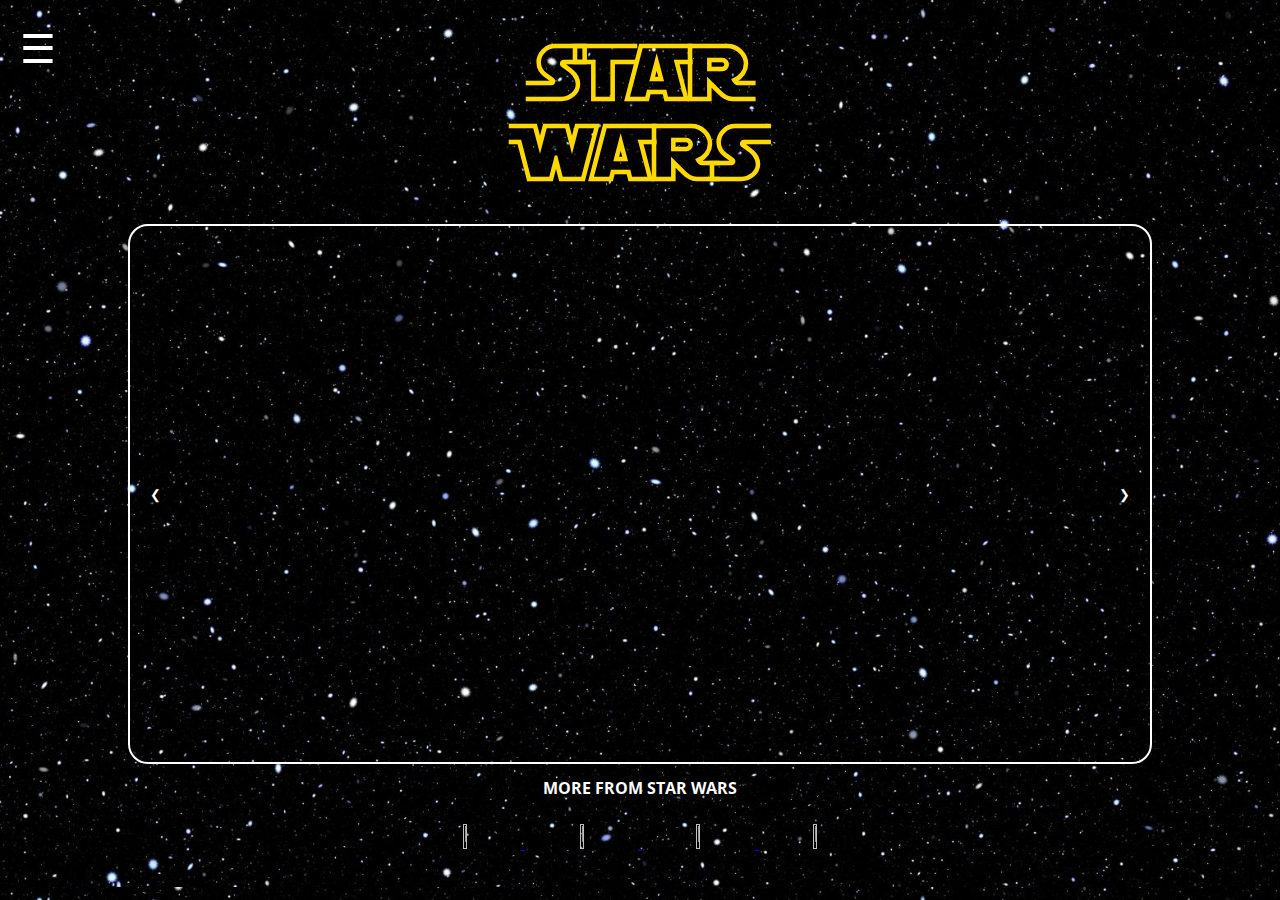
==== index.html @ 68c253ad "fix: :bug: SE arregalaron algunas funciones deficientes" ====
<!DOCTYPE html>
<html lang="en">

<head>
    <meta charset="UTF-8">
    <meta name="viewport" content="width=device-width, initial-scale=1.0">
    <title>Star Wars</title>
    <link rel="stylesheet" href="styles.css">
</head>

<body>
    <main class="menu">
        <h1>Star <br> Wars</h1>
    </main>
    <header class="main">
        <input type="checkbox" id="menu-toggle" class="menu-toggle">
        <label for="menu-toggle" class="hamburguer-menu" style="color: white;">&#9776;</label>
        <div class="menu-overlay">
            <label for="menu-toggle" class="close-menu">&times;</label>
            <nav class="navegador">  
                <ul class="barra">
                    <li><a href="films.html">FILMS</a></li>
                    <li><a href="people.html">PEOPLE</a></li>
                    <li><a href="starships.html">STARSHIPS</a></li>
                    <li><a href="vehicles.html">VEHICLES</a></li>
                    <li><a href="species.html">SPECIES</a></li>
                    <li><a href="planet.html">PLANET</a></li>
                </ul>
            </nav>
        </div>
    </header>
    
    <section class="container1">
        <div class="carousel">
            <button class="prev">&#10094;</button>
            <img src="https://t3.ftcdn.net/jpg/02/98/94/38/360_F_298943877_A4W7tVyZPCu6gNGuGXJUerZbXsWmblLb.jpg" alt="">
            <img src="https://img.uhdpaper.com/wallpaper/darth-vader-obi-wan-kenobi-series-653@1@g-thumb.jpg" alt="">
            <img src="https://www.lavanguardia.com/files/og_thumbnail/uploads/2020/02/04/5fa8ff22f10b5.jpeg" alt="">
            <img src="https://i.pinimg.com/originals/49/86/d7/4986d7c7b927ef7dfc9955f1d05267b7.jpg" alt="">
            <button class="next">&#10095;</button>
        </div>
    </section>
    


    <footer class="redes">
        <h2>MORE FROM STAR WARS</h2>
        <a href="https://www.tiktok.com/@starwars?lang=en">
            <img src="https://static.vecteezy.com/system/resources/previews/023/986/492/non_2x/tiktok-logo-tiktok-logo-transparent-tiktok-icon-transparent-free-free-png.png"
                alt="">
        </a>
        <a href="https://www.facebook.com/StarWars/">
            <img src="https://cdn.freebiesupply.com/logos/large/2x/facebook-logo-white-2019.png" alt="">
        </a>
        <a href="https://x.com/starwars?ref_src=twsrc%5Egoogle%7Ctwcamp%5Eserp%7Ctwgr%5Eauthor">
            <img src="https://img.freepik.com/free-vector/new-2023-twitter-logo-x-icon-design_1017-45418.jpg?size=338&ext=jpg&ga=GA1.1.2008272138.1724889600&semt=ais_hybrid"
                alt="">
        </a>
        <a href="https://www.youtube.com/user/starwars">
            <img src="https://img.icons8.com/win10/200/FFFFFF/youtube-squared.png" alt="">
        </a>
    </footer>
    <script src="carousel.js"></script>
</body>

</html>
---- styles.css ----
* {
    margin: 0;
    border: 0;
    box-sizing: border-box;
}

body {
    background-image: url("/img/Start Wars.jpg");
    background-size: cover;
    font-family: "/fuentes/OpenSans-VariableFont_wdth,wght.ttf", "sans-serif";
}

@font-face {
    font-family: "/fuentes/SF Distant Galaxy AltOutline.ttf";
    src: url("/fuentes/SF Distant Galaxy AltOutline.ttf") format("truetype");
}

@font-face {
    font-family: "/fuentes/OpenSans-VariableFont_wdth,wght.ttf";
    src: url("/fuentes/OpenSans-VariableFont_wdth,wght.ttf") format("truetype");
}

/* Estilos del botón del menú hamburguesa */
.hamburguer-menu {
    position: fixed;
    top: 20px;
    left: 20px; /* Cambia de right a left */
    background-color: transparent;
    border: none;
    font-size: 40px; /* Reduce el tamaño del icono */
    cursor: pointer;
    color: white;
}

/* Ocultar el menú inicialmente */
.menu-overlay {
    position: fixed;
    top: 0;
    left: 0;
    width: 250px; /* Reduce el ancho del menú */
    height: 100%;
    background-color: rgba(0, 0, 0, 0.9);
    display: none;
    flex-direction: column;
    justify-content: center;
    align-items: center;
    z-index: 9;
}

/* Estilos del botón para cerrar el menú */
.close-menu {
    position: absolute;
    top: 20px;
    right: 20px;
    background-color: transparent;
    border: none;
    font-size: 30px; /* Reduce el tamaño del icono */
    color: white;
    cursor: pointer;
}

/* Estilos de los enlaces del menú */
.navegador ul {
    list-style: none;
    text-align: center;
}

.navegador ul li {
    margin: 10px 0; /* Reduce el margen entre los items */
}

.navegador ul li a {
    text-decoration: none;
    color: white;
    font-size: 18px; /* Reduce el tamaño del texto */
    transition: color 0.3s;
}

.navegador ul li a:hover {
    color: #F7C826;
}

/* Mostrar el menú cuando esté activo */
.menu-overlay.active {
    display: flex;
}

/* Ocultar el checkbox */
.menu-toggle {
    display: none;
}

/* Mostrar el menú si el checkbox está marcado */
.menu-toggle:checked ~ .menu-overlay {
    display: flex;
}

/* Ocultar el icono de las tres barras cuando el menú esté abierto */
.menu-toggle:checked + .hamburguer-menu {
    display: none;
}

.menu {
    margin: 2.5%;
}

.menu h1 {
    font-family: "/fuentes/SF Distant Galaxy AltOutline.ttf", "sans-serif";
    text-align: center;
    color: rgb(255, 217, 0);
    font-size: 5em;
}

.barra {
    font-size: 1.5em;
    text-align: center;
    padding: 2%;
}

.barra li {
    list-style: none;
    display: inline;
}

.barra li a {
    color: white;
    text-decoration: none;
    margin: 5%;
}

.seccion {
    width: 100%;
    height: 25%;
    border-top: 1px solid white;
    border-bottom: 1px solid white;
}

.seccion img {
    width: 90%;
    height: 400px;
    margin: 1.5% auto;
    display: block;
}

.redes {
    margin: 1%;
    text-align: center;
}

.redes h2 {
    color: white;
    font-size: 1em;
    text-align: center;
}

.redes img {
    width: 5%;
    height: 25px;
    margin: 2%;
}

/*@media (min-width: 659px) {
    .hamburguer-menu {
        display: none;
    }
}*/

/*@media (max-width: 700px) {
    .navegador {
        display: none;
    }

}*/

.container1 {
    width: 80%;
    height: 60vh;
    background-color: rgba(223, 223, 223, 0); 
    position: relative;
    margin: auto;
    display: flex;
    flex-direction: column;
    justify-content: center;
    align-items: center;
}

@media (max-width: 768px) {
    .container1 {
        margin-top: 80px;
        width: 90%; 
        height: 40vh; 
        padding: 10px;
    }
}

.carousel {
    width: 100%;
    height: 100%;
    overflow: hidden;
    display: flex;
    justify-content: center; 
    align-items: center; 
    margin: 0;
    box-sizing: border-box;
    padding: 0;
    position: relative;
    border: 2px solid #ffffff;
    border-radius: 20px;
}

.carousel img {
    position: absolute;
    width: 100%;
    height: auto;
    opacity: 0;
    transition: opacity 1s ease-in-out;
    display: none;
}

.carousel img.active {
    display: block;
    opacity: 1;
}


.carousel img.transition {
    transform: translateX(-50%) scale(1);
}

.carousel .prev, .carousel .next {
    position: absolute;
    top: 50%;
    transform: translateY(-50%);
    background-color: rgba(0, 0, 0, 0.5);
    color: white;
    border: none;
    padding: 10px;
    cursor: pointer;
    z-index: 1000;
}

.carousel .prev {
    left: 10px;
}

.carousel .next {
    right: 10px;
}

@media (max-width: 600px) {
    .carousel .prev, .carousel .next {
        padding: 5px;
        font-size: 16px;
    }
}
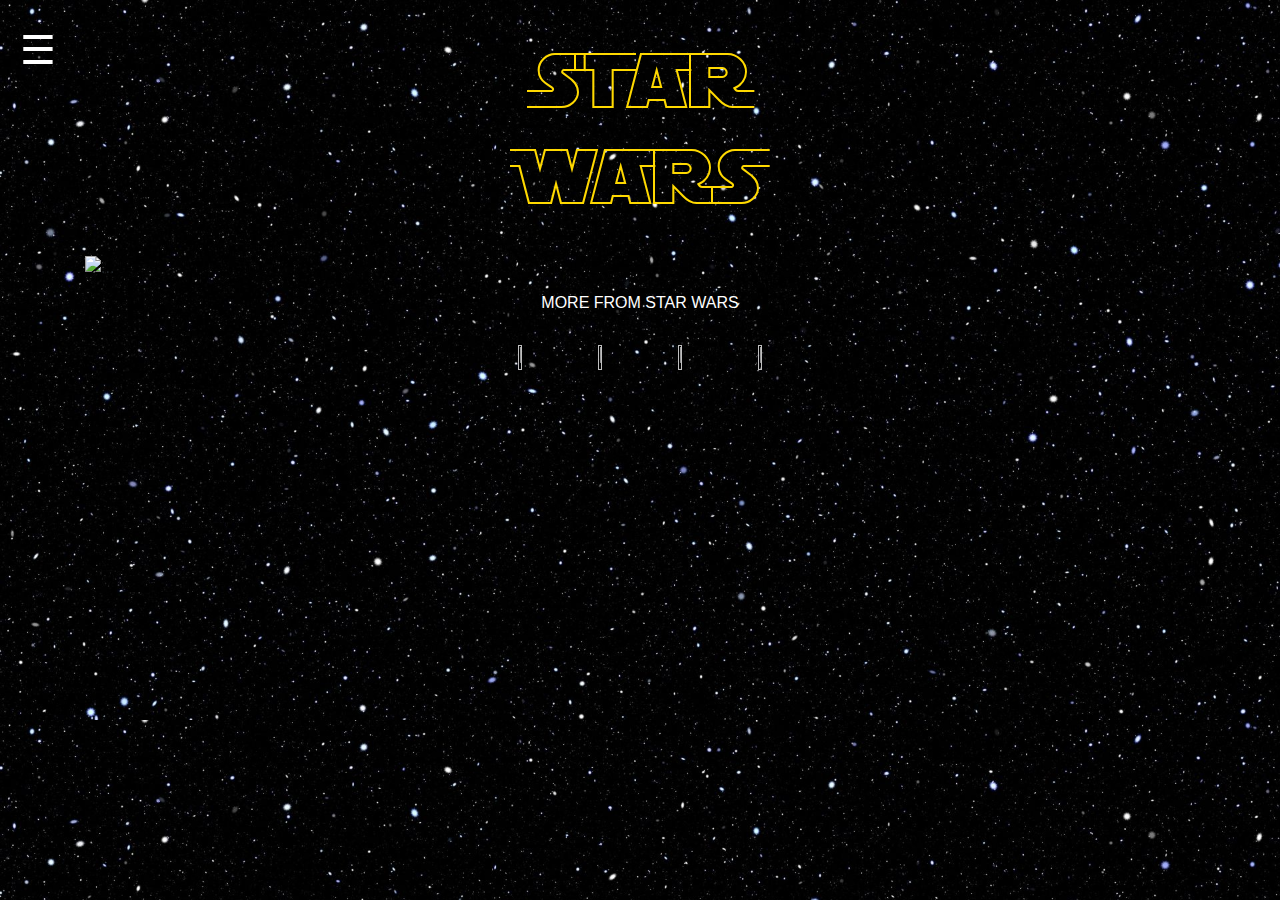
==== commit 24f3e2bb: "style: :art: Se agregaron mas estilos y se cambiaron otros" ====
--- a/index.html
+++ b/index.html
@@ -5,7 +5,9 @@
     <meta charset="UTF-8">
     <meta name="viewport" content="width=device-width, initial-scale=1.0">
     <title>Star Wars</title>
-    <link rel="stylesheet" href="styles.css">
+    <link rel="stylesheet" href="index.css">
+    <link rel="stylesheet" href="https://cdn.jsdelivr.net/npm/bootstrap@4.4.1/dist/css/bootstrap.min.css"
+        integrity="sha384-Vkoo8x4CGsO3+Hhxv8T/Q5PaXtkKtu6ug5TOeNV6gBiFeWPGFN9MuhOf23Q9Ifjh" crossorigin="anonymous">
 </head>
 
 <body>
@@ -17,7 +19,7 @@
         <label for="menu-toggle" class="hamburguer-menu" style="color: white;">&#9776;</label>
         <div class="menu-overlay">
             <label for="menu-toggle" class="close-menu">&times;</label>
-            <nav class="navegador">  
+            <nav class="navegador">
                 <ul class="barra">
                     <li><a href="films.html">FILMS</a></li>
                     <li><a href="people.html">PEOPLE</a></li>
@@ -29,18 +31,23 @@
             </nav>
         </div>
     </header>
-    
-    <section class="container1">
-        <div class="carousel">
-            <button class="prev">&#10094;</button>
-            <img src="https://t3.ftcdn.net/jpg/02/98/94/38/360_F_298943877_A4W7tVyZPCu6gNGuGXJUerZbXsWmblLb.jpg" alt="">
-            <img src="https://img.uhdpaper.com/wallpaper/darth-vader-obi-wan-kenobi-series-653@1@g-thumb.jpg" alt="">
-            <img src="https://www.lavanguardia.com/files/og_thumbnail/uploads/2020/02/04/5fa8ff22f10b5.jpeg" alt="">
-            <img src="https://i.pinimg.com/originals/49/86/d7/4986d7c7b927ef7dfc9955f1d05267b7.jpg" alt="">
-            <button class="next">&#10095;</button>
+    <section class="container">
+        <div id="carouselExampleSlidesOnly" class="carousel slide" data-ride="carousel">
+            <div class="carousel-inner">
+                <div class="carousel-item active">
+                    <img src="https://i.pinimg.com/originals/49/86/d7/4986d7c7b927ef7dfc9955f1d05267b7.jpg" class="d-block w-100" alt="...">
+                </div>
+                <div class="carousel-item">
+                    <img src="https://i.pinimg.com/564x/cf/4d/4d/cf4d4d5884d5eb954eeeeed5e8628ac9.jpg" class="d-block w-100" alt="...">
+                </div>
+                <div class="carousel-item">
+                    <img src="https://i.pinimg.com/564x/56/50/b8/5650b8c8be8dffac51ae16adc8ee64a4.jpg" class="d-block w-100" alt="...">
+                </div>
+            </div>
         </div>
     </section>
     
+
 
 
     <footer class="redes">
@@ -60,7 +67,21 @@
             <img src="https://img.icons8.com/win10/200/FFFFFF/youtube-squared.png" alt="">
         </a>
     </footer>
-    <script src="carousel.js"></script>
+    <script>
+        $(document).ready(function () {
+            $('#carouselExampleSlidesOnly').carousel();
+        });
+    </script>
+    <script src="https://code.jquery.com/jquery-3.4.1.slim.min.js"
+        integrity="sha384-J6qa4849blE2+poT4WnyKhv5vZF5SrPo0iEjwBvKU7imGFAV0wwj1yYfoRSJoZ+n"
+        crossorigin="anonymous"></script>
+    <script src="https://cdn.jsdelivr.net/npm/popper.js@1.16.0/dist/umd/popper.min.js"
+        integrity="sha384-Q6E9RHvbIyZFJoft+2mJbHaEWldlvI9IOYy5n3zV9zzTtmI3UksdQRVvoxMfooAo"
+        crossorigin="anonymous"></script>
+    <script src="https://cdn.jsdelivr.net/npm/bootstrap@4.4.1/dist/js/bootstrap.min.js"
+        integrity="sha384-wfSDF2E50Y2D1uUdj0O3uMBJnjuUD4Ih7YwaYd1iqfktj0Uod8GCExl3Og8ifwB6"
+        crossorigin="anonymous"></script>
+    <script src="index.js"></script>
 </body>
 
 </html>--- a/index.css
+++ b/index.css
@@ -0,0 +1,182 @@
+* {
+    margin: 0;
+    border: 0;
+    box-sizing: border-box;
+}
+
+body {
+    background-image: url("/img/Start Wars.jpg");
+    background-size: cover;
+    font-family: "/fuentes/OpenSans-VariableFont_wdth,wght.ttf", "sans-serif";
+}
+
+@font-face {
+    font-family: "/fuentes/SF Distant Galaxy AltOutline.ttf";
+    src: url("/fuentes/SF Distant Galaxy AltOutline.ttf") format("truetype");
+}
+
+@font-face {
+    font-family: "/fuentes/OpenSans-VariableFont_wdth,wght.ttf";
+    src: url("/fuentes/OpenSans-VariableFont_wdth,wght.ttf") format("truetype");
+}
+
+/* Estilos del botón del menú hamburguesa */
+.hamburguer-menu {
+    position: fixed;
+    top: 20px;
+    left: 20px; /* Cambia de right a left */
+    background-color: transparent;
+    border: none;
+    font-size: 40px; /* Reduce el tamaño del icono */
+    cursor: pointer;
+    color: white;
+}
+
+/* Ocultar el menú inicialmente */
+.menu-overlay {
+    position: fixed;
+    top: 0;
+    left: 0;
+    width: 250px; /* Reduce el ancho del menú */
+    height: 100%;
+    background-color: rgba(0, 0, 0, 0.9);
+    display: none;
+    flex-direction: column;
+    justify-content: center;
+    align-items: center;
+    z-index: 9;
+}
+
+/* Estilos del botón para cerrar el menú */
+.close-menu {
+    position: absolute;
+    top: 20px;
+    right: 20px;
+    background-color: transparent;
+    border: none;
+    font-size: 30px; /* Reduce el tamaño del icono */
+    color: white;
+    cursor: pointer;
+}
+
+/* Estilos de los enlaces del menú */
+.navegador ul {
+    list-style: none;
+    text-align: center;
+}
+
+.navegador ul li {
+    margin: 10px 0; /* Reduce el margen entre los items */
+}
+
+.navegador ul li a {
+    text-decoration: none;
+    color: white;
+    font-size: 18px; /* Reduce el tamaño del texto */
+    transition: color 0.3s;
+}
+
+.navegador ul li a:hover {
+    color: #F7C826;
+}
+
+/* Mostrar el menú cuando esté activo */
+.menu-overlay.active {
+    display: flex;
+}
+
+/* Ocultar el checkbox */
+.menu-toggle {
+    display: none;
+}
+
+/* Mostrar el menú si el checkbox está marcado */
+.menu-toggle:checked ~ .menu-overlay {
+    display: flex;
+}
+
+/* Ocultar el icono de las tres barras cuando el menú esté abierto */
+.menu-toggle:checked + .hamburguer-menu {
+    display: none;
+}
+
+.menu {
+    margin: 2.5%;
+}
+
+.menu h1 {
+    font-family: "/fuentes/SF Distant Galaxy AltOutline.ttf", "sans-serif";
+    text-align: center;
+    color: rgb(255, 217, 0);
+    font-size: 5em;
+}
+
+.barra {
+    font-size: 1.5em;
+    text-align: center;
+    padding: 2%;
+}
+
+.barra li {
+    list-style: none;
+    display: inline;
+}
+
+.barra li a {
+    color: white;
+    text-decoration: none;
+    margin: 5%;
+}
+
+.container {
+    width: 100%;
+    height: 25%;
+}
+
+.carousel {
+    width: 100%;
+}
+
+.carousel-item img {
+    width: 100%;
+    height: auto; /* Mantiene la proporción de aspecto */
+}
+
+@media (max-width: 768px) {
+    .carousel-item img {
+        width: 100%;
+        height: auto;
+    }
+}
+
+
+
+.redes {
+    margin: 1%;
+    text-align: center;
+}
+
+.redes h2 {
+    color: white;
+    font-size: 1em;
+    text-align: center;
+}
+
+.redes img {
+    width: 2%;
+    height: 25px;
+    margin: 2%;
+}
+
+/*@media (min-width: 659px) {
+    .hamburguer-menu {
+        display: none;
+    }
+}*/
+
+/*@media (max-width: 700px) {
+    .navegador {
+        display: none;
+    }
+
+}*/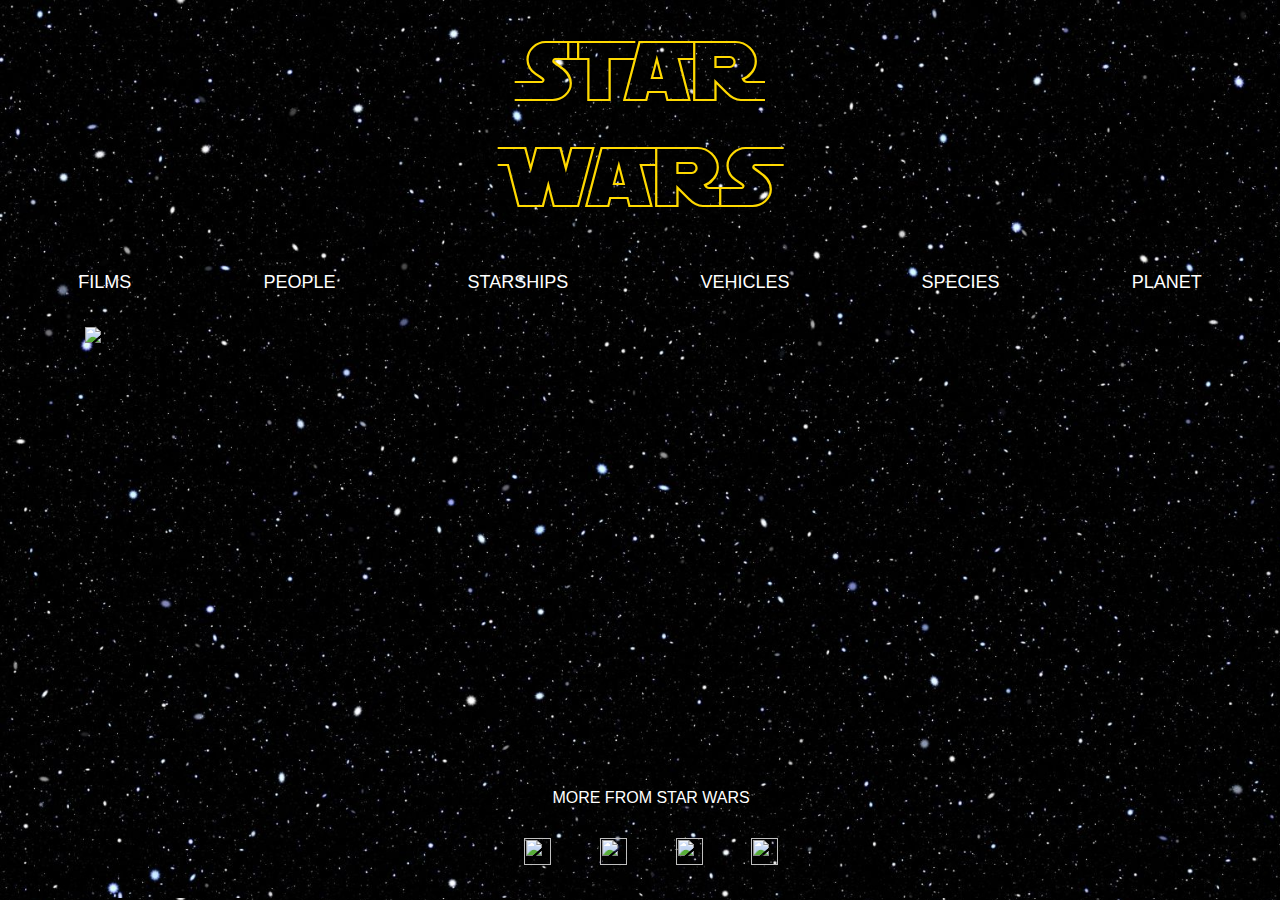
==== commit 0db7dc95: "fix: :bug: Se arreglaron detalle de vario archivos" ====
--- a/index.html
+++ b/index.html
@@ -30,6 +30,16 @@
                 </ul>
             </nav>
         </div>
+        <nav class="nave">
+            <ul class="barra">
+                <li><a href="films.html">FILMS</a></li>
+                <li><a href="people.html">PEOPLE</a></li>
+                <li><a href="starships.html">STARSHIPS</a></li>
+                <li><a href="vehicles.html">VEHICLES</a></li>
+                <li><a href="species.html">SPECIES</a></li>
+                <li><a href="planet.html">PLANET</a></li>
+            </ul>
+        </nav>
     </header>
     <section class="container">
         <div id="carouselExampleSlidesOnly" class="carousel slide" data-ride="carousel">
@@ -45,10 +55,6 @@
                 </div>
             </div>
         </div>
-    </section>
-    
-
-
 
     <footer class="redes">
         <h2>MORE FROM STAR WARS</h2>
@@ -67,6 +73,7 @@
             <img src="https://img.icons8.com/win10/200/FFFFFF/youtube-squared.png" alt="">
         </a>
     </footer>
+</section>
     <script>
         $(document).ready(function () {
             $('#carouselExampleSlidesOnly').carousel();
--- a/index.css
+++ b/index.css
@@ -8,6 +8,7 @@
     background-image: url("/img/Start Wars.jpg");
     background-size: cover;
     font-family: "/fuentes/OpenSans-VariableFont_wdth,wght.ttf", "sans-serif";
+    overflow-x: hidden;
 }
 
 @font-face {
@@ -80,6 +81,28 @@
     color: #F7C826;
 }
 
+
+
+/* Estilos de los enlaces del menú */
+.nave ul {
+    list-style: none;
+    text-align: center;
+}
+
+.nave ul li {
+    margin: 10px 0; /* Reduce el margen entre los items */
+}
+
+.nave ul li a {
+    text-decoration: none;
+    color: white;
+    font-size: 18px; /* Reduce el tamaño del texto */
+    transition: color 0.3s;
+}
+
+.nave ul li a:hover {
+    color: #F7C826;
+}
 /* Mostrar el menú cuando esté activo */
 .menu-overlay.active {
     display: flex;
@@ -101,20 +124,20 @@
 }
 
 .menu {
-    margin: 2.5%;
+    margin: 1.5%;
 }
 
 .menu h1 {
     font-family: "/fuentes/SF Distant Galaxy AltOutline.ttf", "sans-serif";
     text-align: center;
     color: rgb(255, 217, 0);
-    font-size: 5em;
+    font-size: 5.5em;
 }
 
 .barra {
     font-size: 1.5em;
     text-align: center;
-    padding: 2%;
+    padding: 1%;
 }
 
 .barra li {
@@ -139,7 +162,7 @@
 
 .carousel-item img {
     width: 100%;
-    height: auto; /* Mantiene la proporción de aspecto */
+    height: 50vh; /* Mantiene la proporción de aspecto */
 }
 
 @media (max-width: 768px) {
@@ -154,6 +177,7 @@
 .redes {
     margin: 1%;
     text-align: center;
+    width: 100%;
 }
 
 .redes h2 {
@@ -163,20 +187,27 @@
 }
 
 .redes img {
-    width: 2%;
-    height: 25px;
+    width: 3vh;
+    height: 3vh;
     margin: 2%;
 }
 
-/*@media (min-width: 659px) {
+@media (min-width: 659px) {
     .hamburguer-menu {
         display: none;
     }
-}*/
-
-/*@media (max-width: 700px) {
-    .navegador {
+}
+
+@media (max-width: 700px) {
+    .nave {
         display: none;
     }
-
-}*/+    .menu h1 {
+        font-family: "/fuentes/SF Distant Galaxy AltOutline.ttf", "sans-serif";
+        text-align: center;
+        color: rgb(255, 217, 0);
+        font-size: 3em;
+        padding-top: 4%;
+    }
+
+}
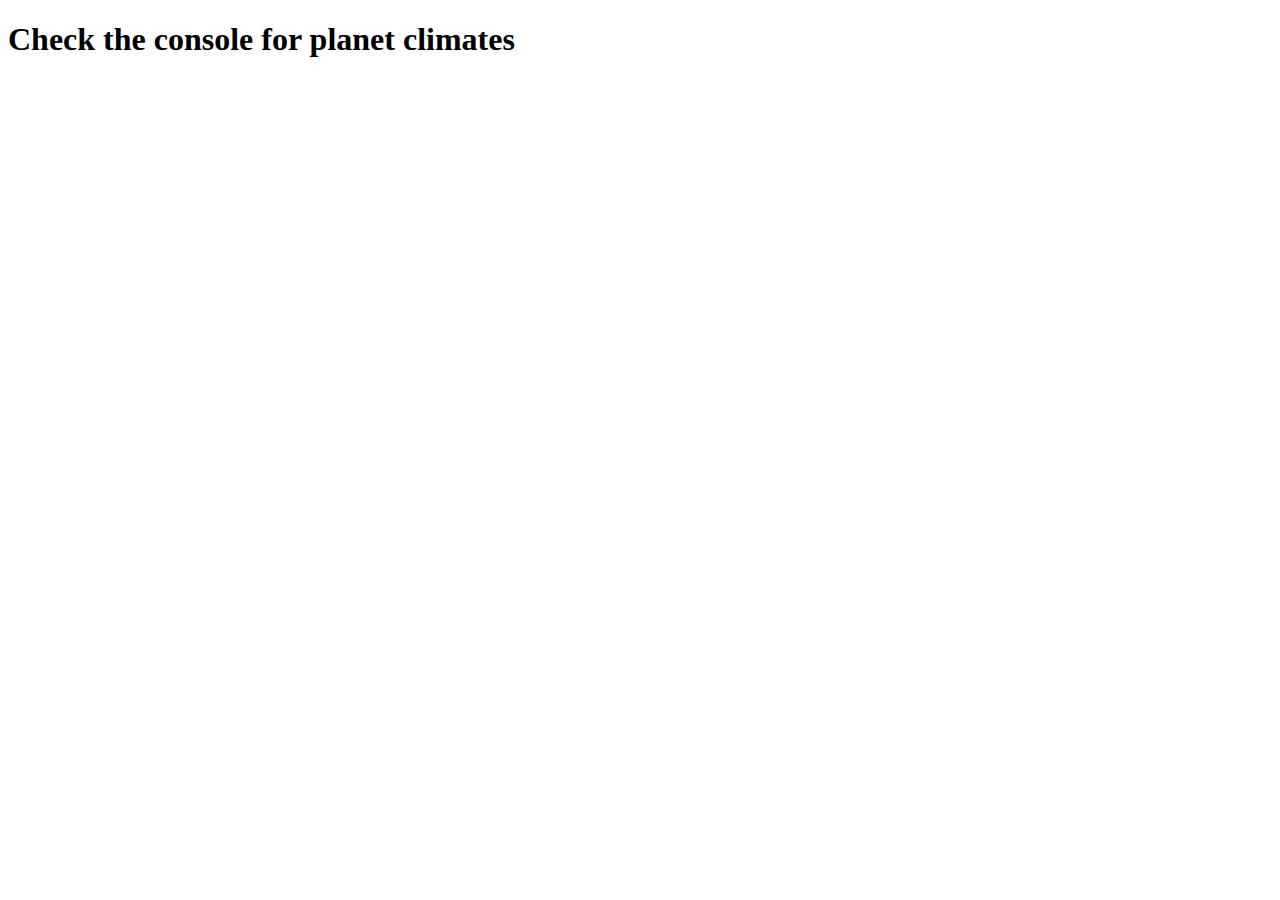
==== commit d3060011: "feat: :sparkles: se creo el html de planets" ====
--- a/index.html
+++ b/index.html
@@ -1,94 +1,39 @@
 <!DOCTYPE html>
 <html lang="en">
-
 <head>
     <meta charset="UTF-8">
     <meta name="viewport" content="width=device-width, initial-scale=1.0">
-    <title>Star Wars</title>
-    <link rel="stylesheet" href="index.css">
-    <link rel="stylesheet" href="https://cdn.jsdelivr.net/npm/bootstrap@4.4.1/dist/css/bootstrap.min.css"
-        integrity="sha384-Vkoo8x4CGsO3+Hhxv8T/Q5PaXtkKtu6ug5TOeNV6gBiFeWPGFN9MuhOf23Q9Ifjh" crossorigin="anonymous">
+    <title>Star Wars Planets</title>
 </head>
+<body>
+    <h1>Check the console for planet climates</h1>
 
-<body>
-    <main class="menu">
-        <h1>Star <br> Wars</h1>
-    </main>
-    <header class="main">
-        <input type="checkbox" id="menu-toggle" class="menu-toggle">
-        <label for="menu-toggle" class="hamburguer-menu" style="color: white;">&#9776;</label>
-        <div class="menu-overlay">
-            <label for="menu-toggle" class="close-menu">&times;</label>
-            <nav class="navegador">
-                <ul class="barra">
-                    <li><a href="films.html">FILMS</a></li>
-                    <li><a href="people.html">PEOPLE</a></li>
-                    <li><a href="starships.html">STARSHIPS</a></li>
-                    <li><a href="vehicles.html">VEHICLES</a></li>
-                    <li><a href="species.html">SPECIES</a></li>
-                    <li><a href="planet.html">PLANET</a></li>
-                </ul>
-            </nav>
-        </div>
-        <nav class="nave">
-            <ul class="barra">
-                <li><a href="films.html">FILMS</a></li>
-                <li><a href="people.html">PEOPLE</a></li>
-                <li><a href="starships.html">STARSHIPS</a></li>
-                <li><a href="vehicles.html">VEHICLES</a></li>
-                <li><a href="species.html">SPECIES</a></li>
-                <li><a href="planet.html">PLANET</a></li>
-            </ul>
-        </nav>
-    </header>
-    <section class="container">
-        <div id="carouselExampleSlidesOnly" class="carousel slide" data-ride="carousel">
-            <div class="carousel-inner">
-                <div class="carousel-item active">
-                    <img src="https://i.pinimg.com/originals/49/86/d7/4986d7c7b927ef7dfc9955f1d05267b7.jpg" class="d-block w-100" alt="...">
-                </div>
-                <div class="carousel-item">
-                    <img src="https://i.pinimg.com/564x/cf/4d/4d/cf4d4d5884d5eb954eeeeed5e8628ac9.jpg" class="d-block w-100" alt="...">
-                </div>
-                <div class="carousel-item">
-                    <img src="https://i.pinimg.com/564x/56/50/b8/5650b8c8be8dffac51ae16adc8ee64a4.jpg" class="d-block w-100" alt="...">
-                </div>
-            </div>
-        </div>
+    <script>
+        async function fetchPlanets() {
+            const url = 'https://swapi.dev/api/films/';
+            try {
+                const response = await fetch(url);
+                if (!response.ok) {
+                    throw new Error('Network response was not ok');
+                }
+                const data = await response.json();
+                return data.results;
+            } catch (error) {
+                console.error('Fetch error:', error);
+            }
+        }
 
-    <footer class="redes">
-        <h2>MORE FROM STAR WARS</h2>
-        <a href="https://www.tiktok.com/@starwars?lang=en">
-            <img src="https://static.vecteezy.com/system/resources/previews/023/986/492/non_2x/tiktok-logo-tiktok-logo-transparent-tiktok-icon-transparent-free-free-png.png"
-                alt="">
-        </a>
-        <a href="https://www.facebook.com/StarWars/">
-            <img src="https://cdn.freebiesupply.com/logos/large/2x/facebook-logo-white-2019.png" alt="">
-        </a>
-        <a href="https://x.com/starwars?ref_src=twsrc%5Egoogle%7Ctwcamp%5Eserp%7Ctwgr%5Eauthor">
-            <img src="https://img.freepik.com/free-vector/new-2023-twitter-logo-x-icon-design_1017-45418.jpg?size=338&ext=jpg&ga=GA1.1.2008272138.1724889600&semt=ais_hybrid"
-                alt="">
-        </a>
-        <a href="https://www.youtube.com/user/starwars">
-            <img src="https://img.icons8.com/win10/200/FFFFFF/youtube-squared.png" alt="">
-        </a>
-    </footer>
-</section>
-    <script>
-        $(document).ready(function () {
-            $('#carouselExampleSlidesOnly').carousel();
-        });
+        async function displayPlanets() {
+            const planets = await fetchPlanets();
+
+            if (planets) {
+                planets.forEach(planet => {
+                    console.log(`${planet.name}: Climate - ${planet.title}`);
+                });
+            }
+        }
+
+        displayPlanets();
     </script>
-    <script src="https://code.jquery.com/jquery-3.4.1.slim.min.js"
-        integrity="sha384-J6qa4849blE2+poT4WnyKhv5vZF5SrPo0iEjwBvKU7imGFAV0wwj1yYfoRSJoZ+n"
-        crossorigin="anonymous"></script>
-    <script src="https://cdn.jsdelivr.net/npm/popper.js@1.16.0/dist/umd/popper.min.js"
-        integrity="sha384-Q6E9RHvbIyZFJoft+2mJbHaEWldlvI9IOYy5n3zV9zzTtmI3UksdQRVvoxMfooAo"
-        crossorigin="anonymous"></script>
-    <script src="https://cdn.jsdelivr.net/npm/bootstrap@4.4.1/dist/js/bootstrap.min.js"
-        integrity="sha384-wfSDF2E50Y2D1uUdj0O3uMBJnjuUD4Ih7YwaYd1iqfktj0Uod8GCExl3Og8ifwB6"
-        crossorigin="anonymous"></script>
-    <script src="index.js"></script>
 </body>
-
-</html>+</html>
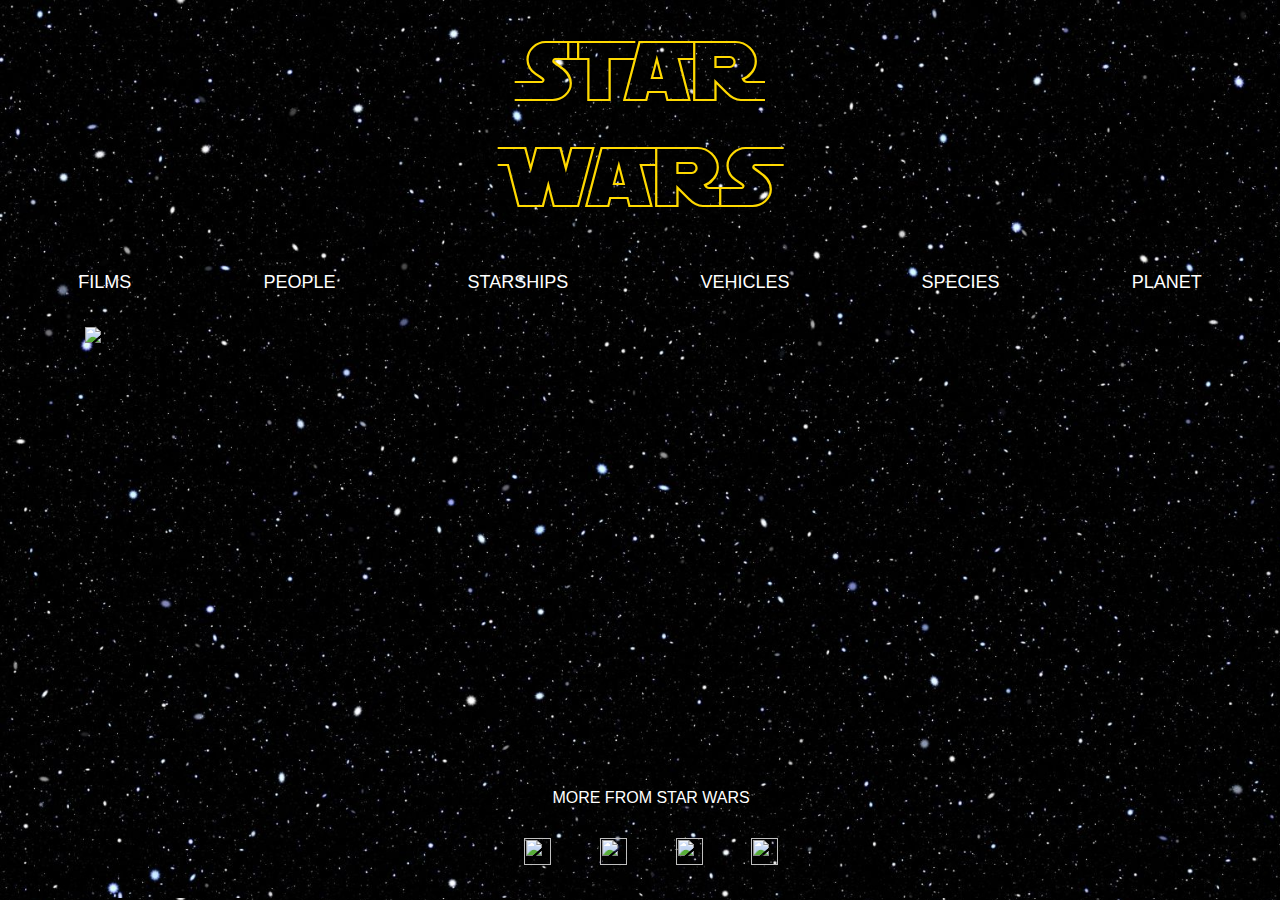
==== commit cbc21fbc: "refactor: :memo: Cambio en el idioma" ====
--- a/index.html
+++ b/index.html
@@ -1,39 +1,95 @@
 <!DOCTYPE html>
 <html lang="en">
+
 <head>
     <meta charset="UTF-8">
     <meta name="viewport" content="width=device-width, initial-scale=1.0">
-    <title>Star Wars Planets</title>
+    <link rel="icon" href="/recursos/icono.ico">
+    <title>Star Wars</title>
+    <link rel="stylesheet" href="index.css">
+    <link rel="stylesheet" href="https://cdn.jsdelivr.net/npm/bootstrap@4.4.1/dist/css/bootstrap.min.css"
+        integrity="sha384-Vkoo8x4CGsO3+Hhxv8T/Q5PaXtkKtu6ug5TOeNV6gBiFeWPGFN9MuhOf23Q9Ifjh" crossorigin="anonymous">
 </head>
+
 <body>
-    <h1>Check the console for planet climates</h1>
+    <main class="menu">
+        <h1>Star <br> Wars</h1>
+    </main>
+    <header class="main">
+        <input type="checkbox" id="menu-toggle" class="menu-toggle">
+        <label for="menu-toggle" class="hamburguer-menu" style="color: white;">&#9776;</label>
+        <div class="menu-overlay">
+            <label for="menu-toggle" class="close-menu">&times;</label>
+            <nav class="navegador">
+                <ul class="barra">
+                    <li><a href="films.html">FILMS</a></li>
+                    <li><a href="people.html">PEOPLE</a></li>
+                    <li><a href="starships.html">STARSHIPS</a></li>
+                    <li><a href="vehicles.html">VEHICLES</a></li>
+                    <li><a href="species.html">SPECIES</a></li>
+                    <li><a href="planet.html">PLANET</a></li>
+                </ul>
+            </nav>
+        </div>
+        <nav class="nave">
+            <ul class="barra">
+                <li><a href="films.html">FILMS</a></li>
+                <li><a href="people.html">PEOPLE</a></li>
+                <li><a href="starships.html">STARSHIPS</a></li>
+                <li><a href="vehicles.html">VEHICLES</a></li>
+                <li><a href="species.html">SPECIES</a></li>
+                <li><a href="planet.html">PLANET</a></li>
+            </ul>
+        </nav>
+    </header>
+    <section class="container">
+        <div id="carouselExampleSlidesOnly" class="carousel slide" data-ride="carousel">
+            <div class="carousel-inner">
+                <div class="carousel-item active">
+                    <img src="https://i.pinimg.com/originals/49/86/d7/4986d7c7b927ef7dfc9955f1d05267b7.jpg" class="d-block w-100" alt="...">
+                </div>
+                <div class="carousel-item">
+                    <img src="https://i.pinimg.com/564x/cf/4d/4d/cf4d4d5884d5eb954eeeeed5e8628ac9.jpg" class="d-block w-100" alt="...">
+                </div>
+                <div class="carousel-item">
+                    <img src="https://i.pinimg.com/564x/56/50/b8/5650b8c8be8dffac51ae16adc8ee64a4.jpg" class="d-block w-100" alt="...">
+                </div>
+            </div>
+        </div>
 
+    <footer class="redes">
+        <h2>MORE FROM STAR WARS</h2>
+        <a href="https://www.tiktok.com/@starwars?lang=en">
+            <img src="https://static.vecteezy.com/system/resources/previews/023/986/492/non_2x/tiktok-logo-tiktok-logo-transparent-tiktok-icon-transparent-free-free-png.png"
+                alt="">
+        </a>
+        <a href="https://www.facebook.com/StarWars/">
+            <img src="https://cdn.freebiesupply.com/logos/large/2x/facebook-logo-white-2019.png" alt="">
+        </a>
+        <a href="https://x.com/starwars?ref_src=twsrc%5Egoogle%7Ctwcamp%5Eserp%7Ctwgr%5Eauthor">
+            <img src="https://img.freepik.com/free-vector/new-2023-twitter-logo-x-icon-design_1017-45418.jpg?size=338&ext=jpg&ga=GA1.1.2008272138.1724889600&semt=ais_hybrid"
+                alt="">
+        </a>
+        <a href="https://www.youtube.com/user/starwars">
+            <img src="https://img.icons8.com/win10/200/FFFFFF/youtube-squared.png" alt="">
+        </a>
+    </footer>
+</section>
     <script>
-        async function fetchPlanets() {
-            const url = 'https://swapi.dev/api/films/';
-            try {
-                const response = await fetch(url);
-                if (!response.ok) {
-                    throw new Error('Network response was not ok');
-                }
-                const data = await response.json();
-                return data.results;
-            } catch (error) {
-                console.error('Fetch error:', error);
-            }
-        }
+        $(document).ready(function () {
+            $('#carouselExampleSlidesOnly').carousel();
+        });
+    </script>
+    <script src="https://code.jquery.com/jquery-3.4.1.slim.min.js"
+        integrity="sha384-J6qa4849blE2+poT4WnyKhv5vZF5SrPo0iEjwBvKU7imGFAV0wwj1yYfoRSJoZ+n"
+        crossorigin="anonymous"></script>
+    <script src="https://cdn.jsdelivr.net/npm/popper.js@1.16.0/dist/umd/popper.min.js"
+        integrity="sha384-Q6E9RHvbIyZFJoft+2mJbHaEWldlvI9IOYy5n3zV9zzTtmI3UksdQRVvoxMfooAo"
+        crossorigin="anonymous"></script>
+    <script src="https://cdn.jsdelivr.net/npm/bootstrap@4.4.1/dist/js/bootstrap.min.js"
+        integrity="sha384-wfSDF2E50Y2D1uUdj0O3uMBJnjuUD4Ih7YwaYd1iqfktj0Uod8GCExl3Og8ifwB6"
+        crossorigin="anonymous"></script>
+    <script src="index.js"></script>
+</body>
 
-        async function displayPlanets() {
-            const planets = await fetchPlanets();
-
-            if (planets) {
-                planets.forEach(planet => {
-                    console.log(`${planet.name}: Climate - ${planet.title}`);
-                });
-            }
-        }
-
-        displayPlanets();
-    </script>
-</body>
-</html>
+</html>--- a/index.css
+++ b/index.css
@@ -0,0 +1,213 @@
+* {
+    margin: 0;
+    border: 0;
+    box-sizing: border-box;
+}
+
+body {
+    background-image: url("/img/Start Wars.jpg");
+    background-size: cover;
+    font-family: "/fuentes/OpenSans-VariableFont_wdth,wght.ttf", "sans-serif";
+    overflow-x: hidden;
+}
+
+@font-face {
+    font-family: "/fuentes/SF Distant Galaxy AltOutline.ttf";
+    src: url("/fuentes/SF Distant Galaxy AltOutline.ttf") format("truetype");
+}
+
+@font-face {
+    font-family: "/fuentes/OpenSans-VariableFont_wdth,wght.ttf";
+    src: url("/fuentes/OpenSans-VariableFont_wdth,wght.ttf") format("truetype");
+}
+
+/* Estilos del botón del menú hamburguesa */
+.hamburguer-menu {
+    position: fixed;
+    top: 20px;
+    left: 20px; /* Cambia de right a left */
+    background-color: transparent;
+    border: none;
+    font-size: 40px; /* Reduce el tamaño del icono */
+    cursor: pointer;
+    color: white;
+}
+
+/* Ocultar el menú inicialmente */
+.menu-overlay {
+    position: fixed;
+    top: 0;
+    left: 0;
+    width: 250px; /* Reduce el ancho del menú */
+    height: 100%;
+    background-color: rgba(0, 0, 0, 0.9);
+    display: none;
+    flex-direction: column;
+    justify-content: center;
+    align-items: center;
+    z-index: 9;
+}
+
+/* Estilos del botón para cerrar el menú */
+.close-menu {
+    position: absolute;
+    top: 20px;
+    right: 20px;
+    background-color: transparent;
+    border: none;
+    font-size: 30px; /* Reduce el tamaño del icono */
+    color: white;
+    cursor: pointer;
+}
+
+/* Estilos de los enlaces del menú */
+.navegador ul {
+    list-style: none;
+    text-align: center;
+}
+
+.navegador ul li {
+    margin: 10px 0; /* Reduce el margen entre los items */
+}
+
+.navegador ul li a {
+    text-decoration: none;
+    color: white;
+    font-size: 18px; /* Reduce el tamaño del texto */
+    transition: color 0.3s;
+}
+
+.navegador ul li a:hover {
+    color: #F7C826;
+}
+
+
+
+/* Estilos de los enlaces del menú */
+.nave ul {
+    list-style: none;
+    text-align: center;
+}
+
+.nave ul li {
+    margin: 10px 0; /* Reduce el margen entre los items */
+}
+
+.nave ul li a {
+    text-decoration: none;
+    color: white;
+    font-size: 18px; /* Reduce el tamaño del texto */
+    transition: color 0.3s;
+}
+
+.nave ul li a:hover {
+    color: #F7C826;
+}
+/* Mostrar el menú cuando esté activo */
+.menu-overlay.active {
+    display: flex;
+}
+
+/* Ocultar el checkbox */
+.menu-toggle {
+    display: none;
+}
+
+/* Mostrar el menú si el checkbox está marcado */
+.menu-toggle:checked ~ .menu-overlay {
+    display: flex;
+}
+
+/* Ocultar el icono de las tres barras cuando el menú esté abierto */
+.menu-toggle:checked + .hamburguer-menu {
+    display: none;
+}
+
+.menu {
+    margin: 1.5%;
+}
+
+.menu h1 {
+    font-family: "/fuentes/SF Distant Galaxy AltOutline.ttf", "sans-serif";
+    text-align: center;
+    color: rgb(255, 217, 0);
+    font-size: 5.5em;
+}
+
+.barra {
+    font-size: 1.5em;
+    text-align: center;
+    padding: 1%;
+}
+
+.barra li {
+    list-style: none;
+    display: inline;
+}
+
+.barra li a {
+    color: white;
+    text-decoration: none;
+    margin: 5%;
+}
+
+.container {
+    width: 100%;
+    height: 25%;
+}
+
+.carousel {
+    width: 100%;
+}
+
+.carousel-item img {
+    width: 100%;
+    height: 50vh; /* Mantiene la proporción de aspecto */
+}
+
+@media (max-width: 768px) {
+    .carousel-item img {
+        width: 100%;
+        height: auto;
+    }
+}
+
+
+
+.redes {
+    margin: 1%;
+    text-align: center;
+    width: 100%;
+}
+
+.redes h2 {
+    color: white;
+    font-size: 1em;
+    text-align: center;
+}
+
+.redes img {
+    width: 3vh;
+    height: 3vh;
+    margin: 2%;
+}
+
+@media (min-width: 659px) {
+    .hamburguer-menu {
+        display: none;
+    }
+}
+
+@media (max-width: 700px) {
+    .nave {
+        display: none;
+    }
+    .menu h1 {
+        font-family: "/fuentes/SF Distant Galaxy AltOutline.ttf", "sans-serif";
+        text-align: center;
+        color: rgb(255, 217, 0);
+        font-size: 3em;
+        padding-top: 4%;
+    }
+
+}
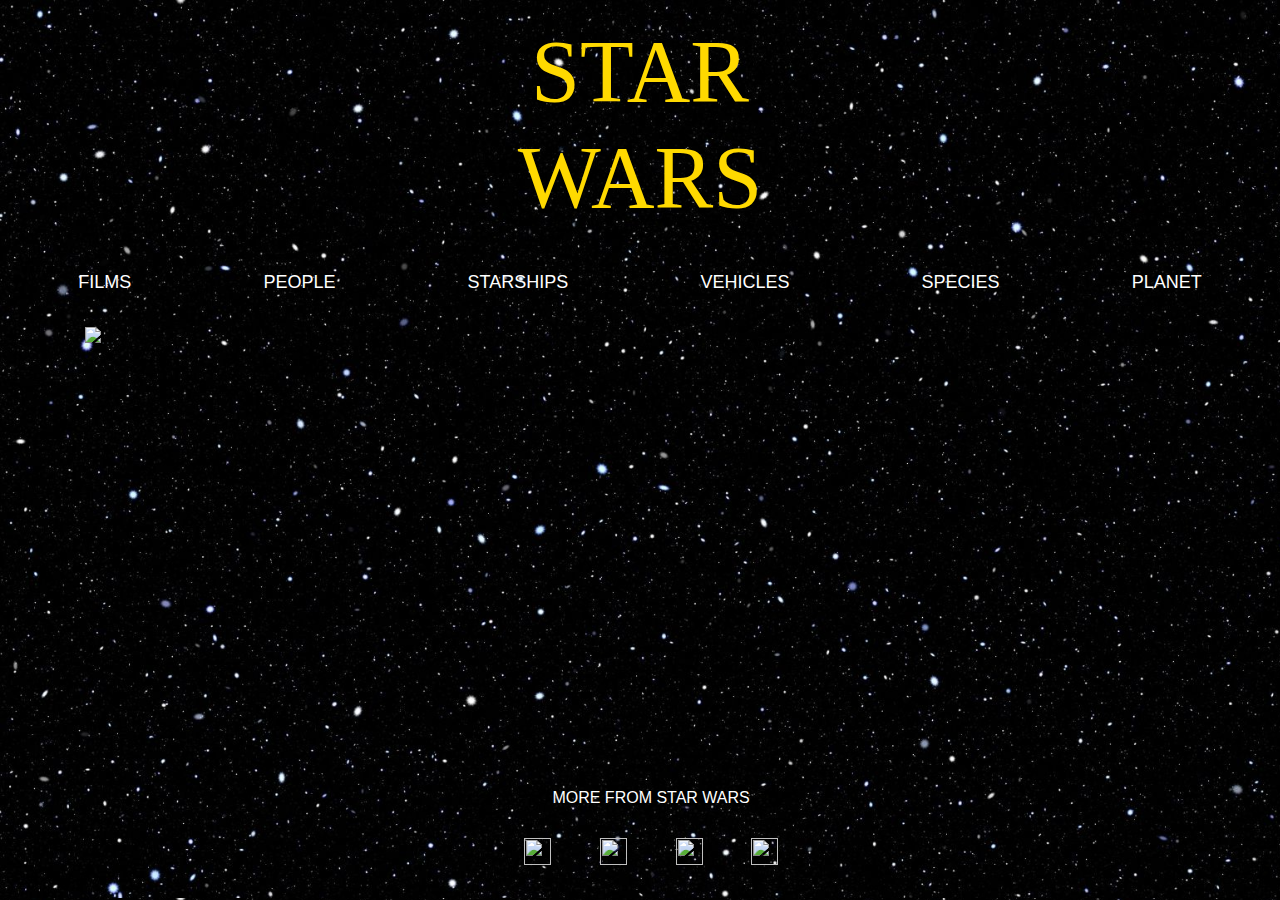
==== commit caa9261e: "style: :lipstick: cambios en algunos estilos" ====
--- a/index.html
+++ b/index.html
@@ -4,7 +4,6 @@
 <head>
     <meta charset="UTF-8">
     <meta name="viewport" content="width=device-width, initial-scale=1.0">
-    <link rel="icon" href="/recursos/icono.ico">
     <title>Star Wars</title>
     <link rel="stylesheet" href="index.css">
     <link rel="stylesheet" href="https://cdn.jsdelivr.net/npm/bootstrap@4.4.1/dist/css/bootstrap.min.css"
@@ -13,7 +12,7 @@
 
 <body>
     <main class="menu">
-        <h1>Star <br> Wars</h1>
+        <h1>STAR<br>WARS</h1>
     </main>
     <header class="main">
         <input type="checkbox" id="menu-toggle" class="menu-toggle">
@@ -89,7 +88,7 @@
     <script src="https://cdn.jsdelivr.net/npm/bootstrap@4.4.1/dist/js/bootstrap.min.js"
         integrity="sha384-wfSDF2E50Y2D1uUdj0O3uMBJnjuUD4Ih7YwaYd1iqfktj0Uod8GCExl3Og8ifwB6"
         crossorigin="anonymous"></script>
-    <script src="index.js"></script>
+    <script src="./index.js"></script>
 </body>
 
 </html>--- a/index.css
+++ b/index.css
@@ -5,20 +5,20 @@
 }
 
 body {
-    background-image: url("/img/Start Wars.jpg");
+    background-image: url("Start Wars.jpg");
     background-size: cover;
-    font-family: "/fuentes/OpenSans-VariableFont_wdth,wght.ttf", "sans-serif";
+    font-family: "OpenSans-VariableFont_wdth,wght.ttf", "sans-serif";
     overflow-x: hidden;
 }
 
 @font-face {
-    font-family: "/fuentes/SF Distant Galaxy AltOutline.ttf";
-    src: url("/fuentes/SF Distant Galaxy AltOutline.ttf") format("truetype");
+    font-family: "SF-Distant-Galaxy-AltOutline";
+    src: url("SF_Distant_Galaxy_AltOutline.ttf") format("truetype");
 }
 
 @font-face {
-    font-family: "/fuentes/OpenSans-VariableFont_wdth,wght.ttf";
-    src: url("/fuentes/OpenSans-VariableFont_wdth,wght.ttf") format("truetype");
+    font-family: "OpenSans-VariableFont_wdth,wght.ttf";
+    src: url("OpenSans-VariableFont_wdth,wght.ttf") format("truetype");
 }
 
 /* Estilos del botón del menú hamburguesa */
@@ -128,7 +128,7 @@
 }
 
 .menu h1 {
-    font-family: "/fuentes/SF Distant Galaxy AltOutline.ttf", "sans-serif";
+    font-family: "SF-Distant-Galaxy-AltOutline", "sans-serif";
     text-align: center;
     color: rgb(255, 217, 0);
     font-size: 5.5em;
@@ -210,4 +210,4 @@
         padding-top: 4%;
     }
 
-}
+}